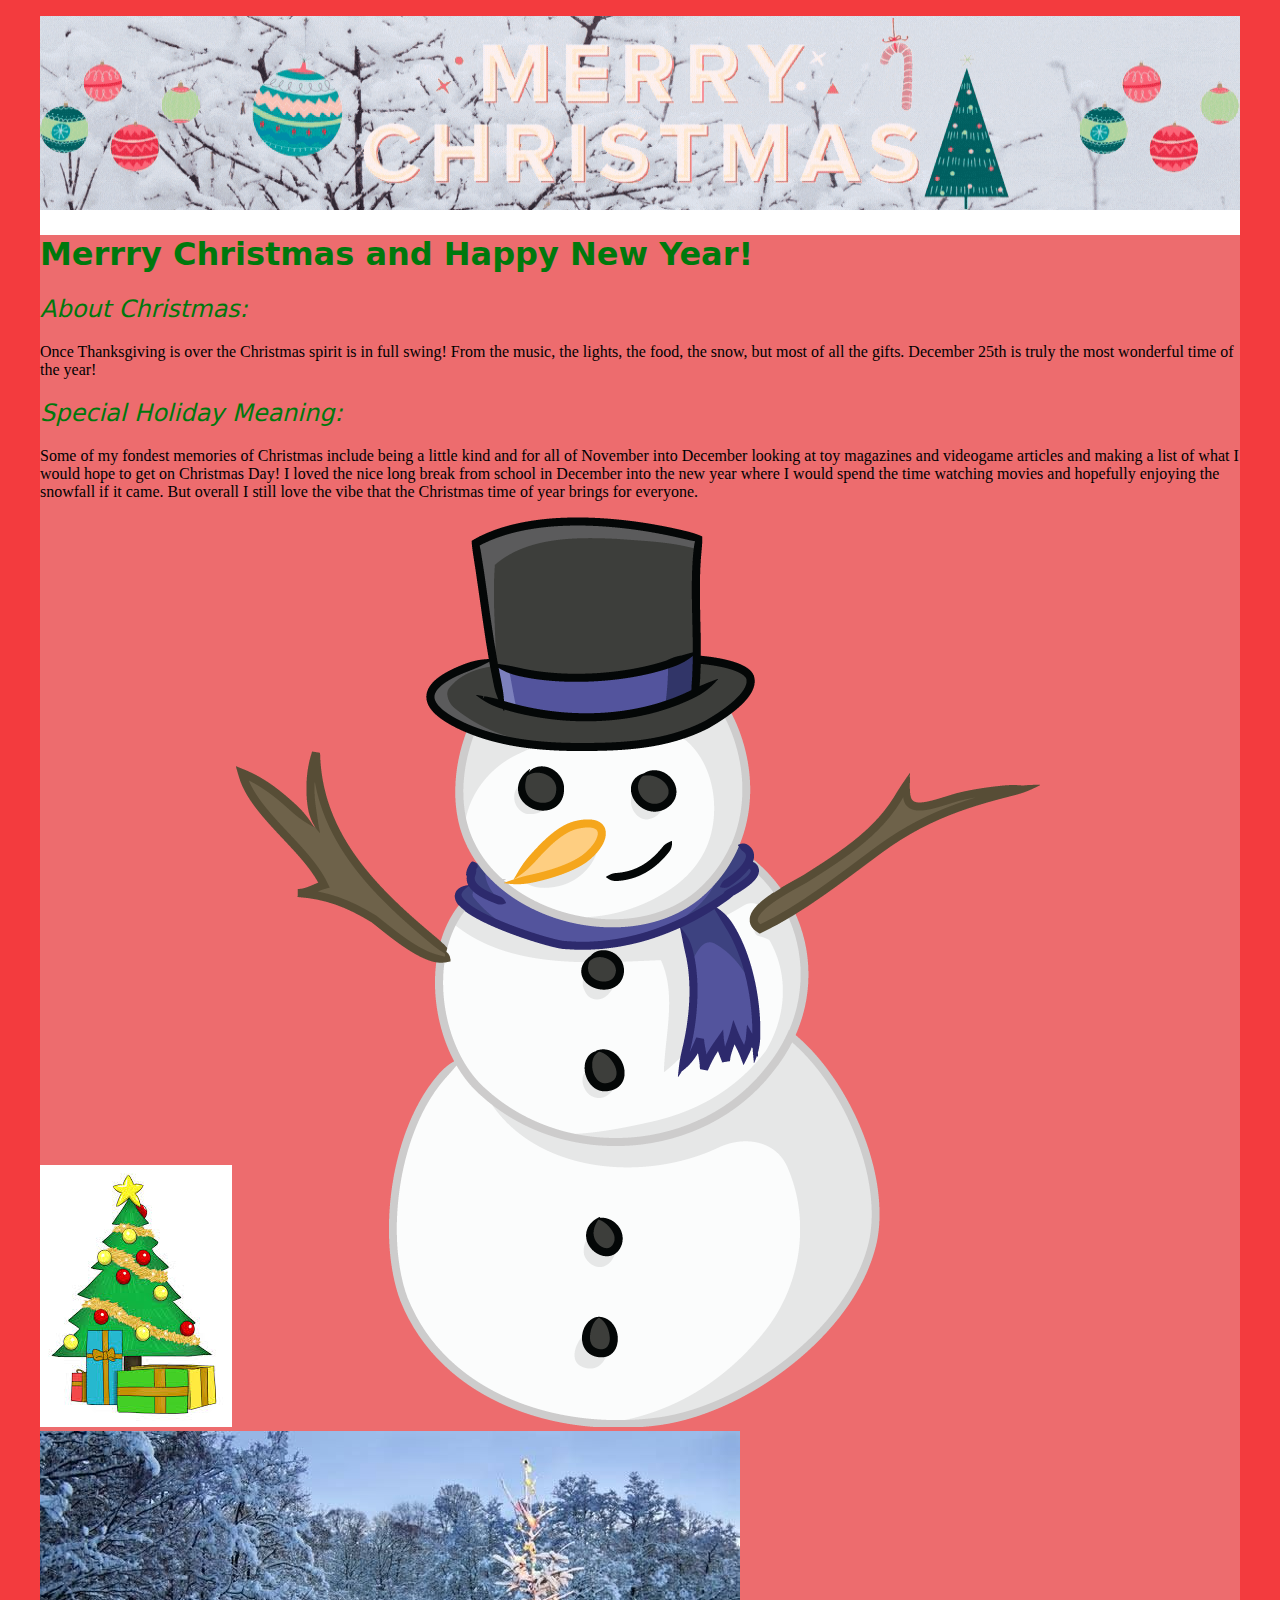
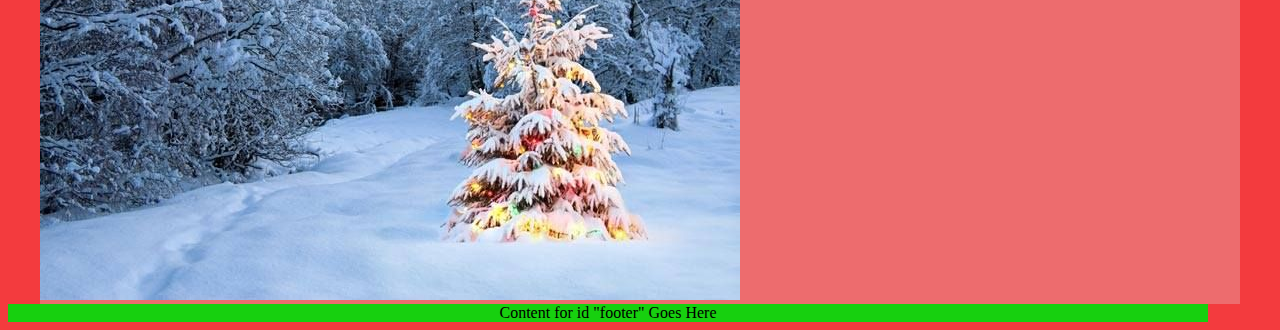
==== index.html @ ab66da15 "1" ====
<!doctype html>
<html><!-- InstanceBegin template="/Templates/holidayTemplate.dwt" codeOutsideHTMLIsLocked="false" -->
<head>
<meta charset="utf-8">
<!-- InstanceBeginEditable name="doctitle" -->
<title>Roman's Holiday Website</title>
<!-- InstanceEndEditable -->
<!-- InstanceBeginEditable name="head" -->
<!-- InstanceEndEditable -->
<link href="styles/holidayStyles.css" rel="stylesheet" type="text/css">
<!--The following script tag downloads a font from the Adobe Edge Web Fonts server for use within the web page. We recommend that you do not modify it.--><script>var __adobewebfontsappname__="dreamweaver"</script><script src="http://use.edgefonts.net/allura:n4:default.js" type="text/javascript"></script>
</head>

<body>
<div id="wrapper">
  <div id="banner">
  <p><img src="images/Berretta Holiday Banner 1.gif" width="1200" height="194" alt=""/></p>
  </div>
  <div id="main">
    <h1><strong>Merrry Christmas and Happy New Year!</strong></h1>
    <h2><em>About Christmas:</em></h2>
    <p>Once Thanksgiving is over the Christmas spirit is in full swing! From the music, the lights, the food, the snow, but most of all the gifts. December 25th is truly the most wonderful time of the year!</p>
    <h2><em>Special Holiday Meaning:</em></h2>
    <p>Some of my fondest memories of Christmas include being a little kind and for all of November into December looking at toy magazines and videogame articles and making a list of what I would hope to get on Christmas Day! I loved the nice long break from school in December into the new year where I would spend the time watching movies and hopefully enjoying the snowfall if it came. But overall I still love the vibe that the Christmas time of year brings for everyone.</p>
    <img src="images/clipart tree present.jpg" width="192" height="262" alt=""/>
    <img src="images/snowman.png" width="804" height="910" alt=""/>
    <img src="images/snowy christmas tree.jpg" width="700" height="469" alt=""/></div>
</div> 
<!--wrap end-->
<div id="footer">Content for  id "footer" Goes Here</div>
	

	
</body>

<!-- InstanceEnd --></html>
---- styles/holidayStyles.css ----
@charset "utf-8";
/* Holiday Website CSS Document */

body {
    background-color: #F33B3E;
}
title {
    color: #00780D;
    font-weight: 900;
}
h1 {
    font-weight: 500;
    font-family: "Lucida Grande", "Lucida Sans Unicode", "Lucida Sans", "DejaVu Sans", Verdana, sans-serif;
    font-style: normal;
    color: #00780D;
}
h2 {
    color: #00780D;
    font-family: "Lucida Grande", "Lucida Sans Unicode", "Lucida Sans", "DejaVu Sans", Verdana, sans-serif;
    font-weight: 400;
}
#wrapper {
    background-color: #FFFFFF;
    margin: auto;
    width: 1200px;
}
#main {
    background-color: #ED6C6E;
}
#footer {
    background-color: #17D00F;
    text-align: center;
    width: 1200px;
}
#banner {
    width: 1200px;
}
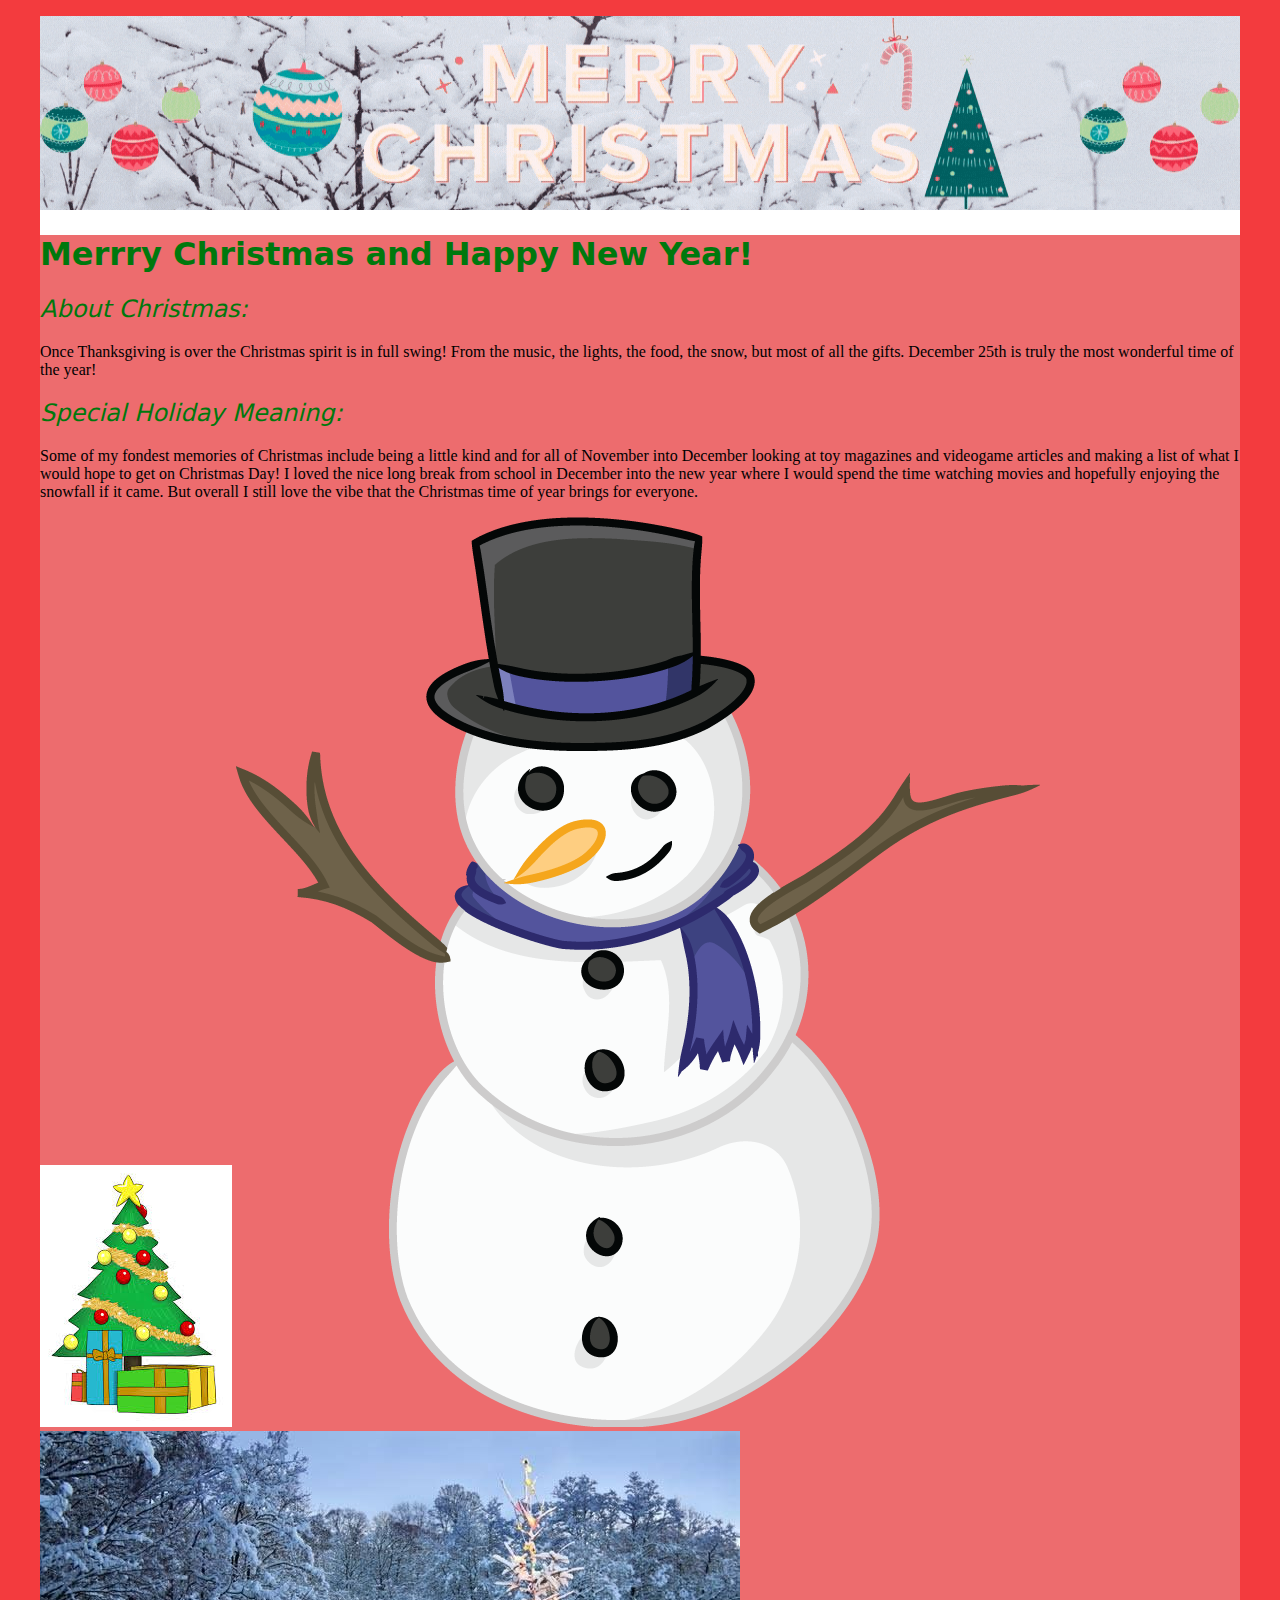
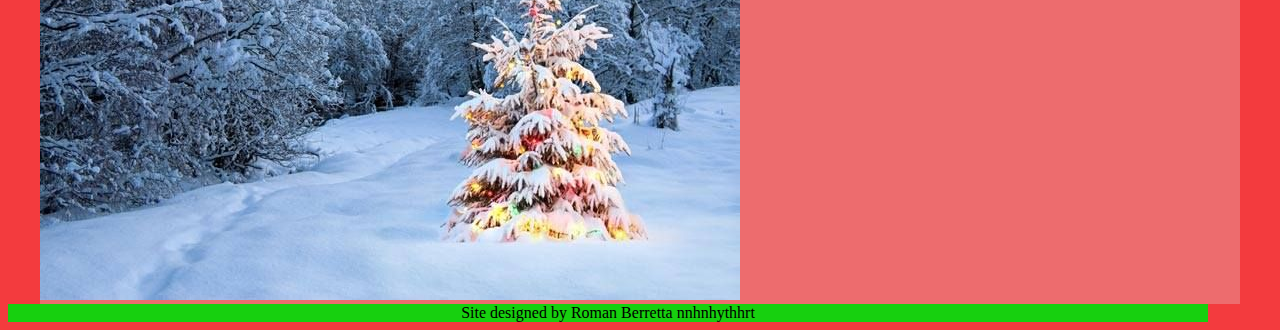
==== commit 419b98cb: "1" ====
--- a/index.html
+++ b/index.html
@@ -14,20 +14,23 @@
 <body>
 <div id="wrapper">
   <div id="banner">
-  <p><img src="images/Berretta Holiday Banner 1.gif" width="1200" height="194" alt=""/></p>
+  <p><img src="images/Berretta%20Holiday%20Banner%201.gif" width="1200" height="194" alt=""/></p>
   </div>
   <div id="main">
+	  <!-- InstanceBeginEditable name="content" -->
     <h1><strong>Merrry Christmas and Happy New Year!</strong></h1>
     <h2><em>About Christmas:</em></h2>
     <p>Once Thanksgiving is over the Christmas spirit is in full swing! From the music, the lights, the food, the snow, but most of all the gifts. December 25th is truly the most wonderful time of the year!</p>
     <h2><em>Special Holiday Meaning:</em></h2>
     <p>Some of my fondest memories of Christmas include being a little kind and for all of November into December looking at toy magazines and videogame articles and making a list of what I would hope to get on Christmas Day! I loved the nice long break from school in December into the new year where I would spend the time watching movies and hopefully enjoying the snowfall if it came. But overall I still love the vibe that the Christmas time of year brings for everyone.</p>
-    <img src="images/clipart tree present.jpg" width="192" height="262" alt=""/>
+    <img src="images/clipart%20tree%20present.jpg" width="192" height="262" alt=""/>
     <img src="images/snowman.png" width="804" height="910" alt=""/>
-    <img src="images/snowy christmas tree.jpg" width="700" height="469" alt=""/></div>
+    <img src="images/snowy%20christmas%20tree.jpg" width="700" height="469" alt=""/>
+	 <!-- InstanceEndEditable -->
+  </div> <!-- main end -->
 </div> 
 <!--wrap end-->
-<div id="footer">Content for  id "footer" Goes Here</div>
+<div id="footer">Site designed by Roman Berretta nnhnhythhrt</div>
 	
 
 	
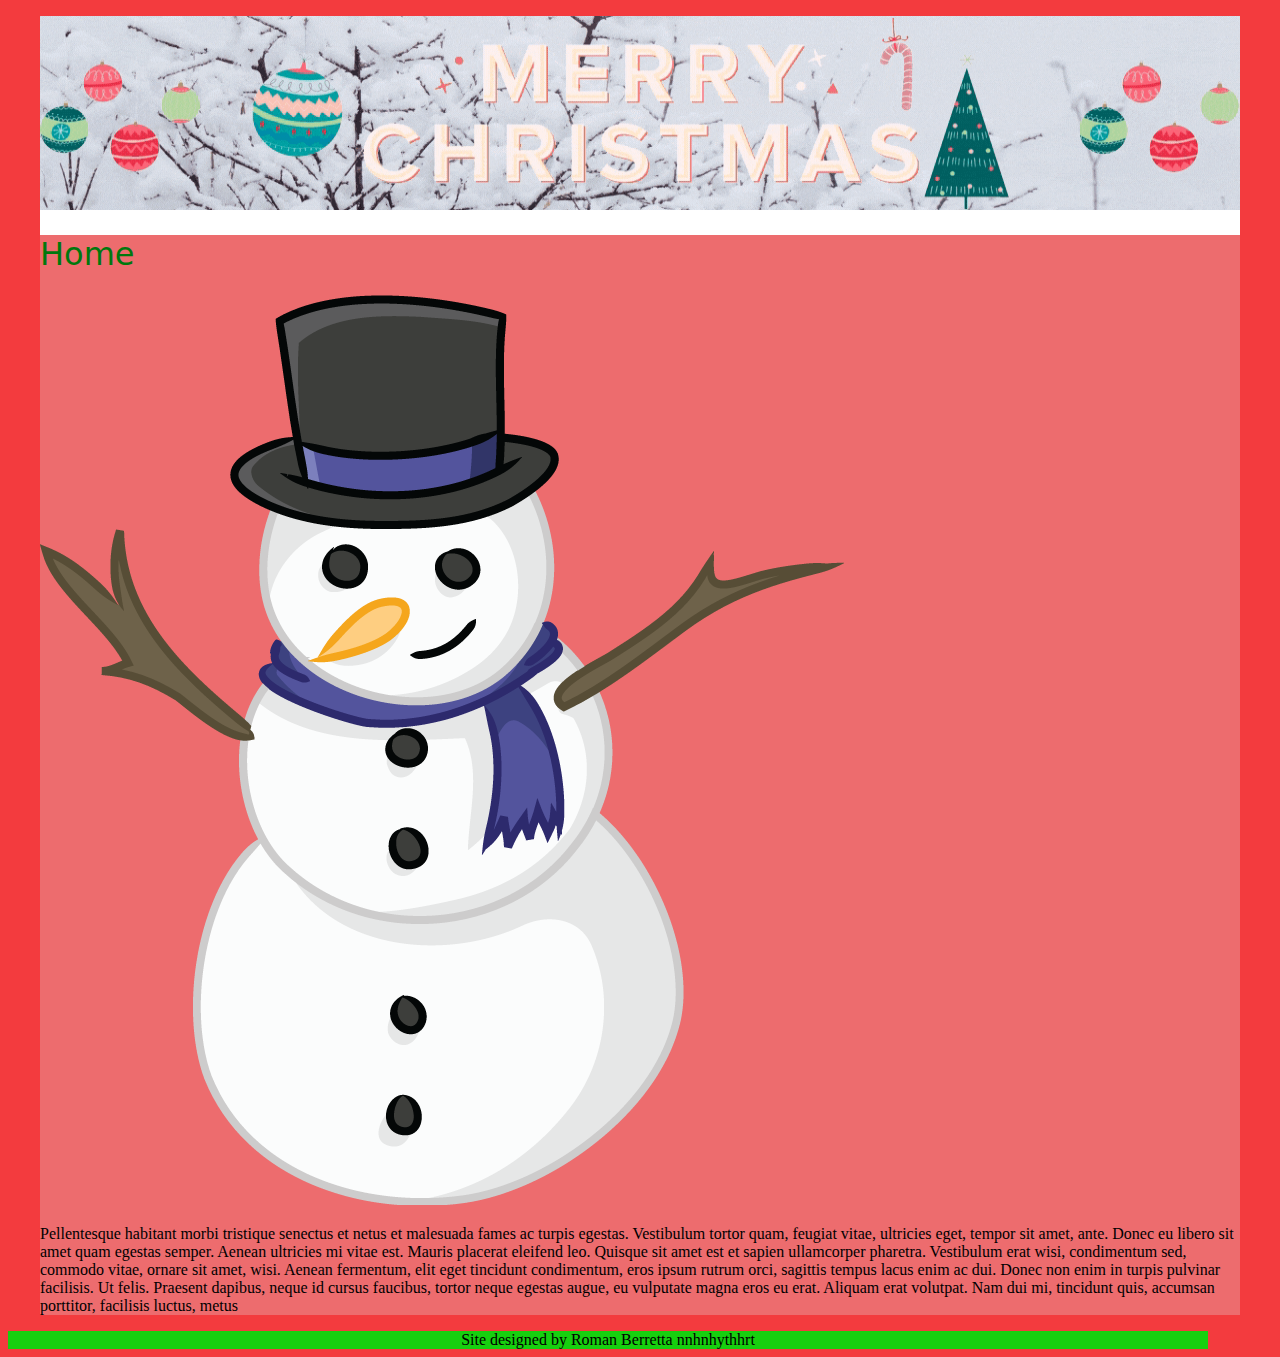
==== commit 8dd7d7a5: "1" ====
--- a/index.html
+++ b/index.html
@@ -18,15 +18,11 @@
   </div>
   <div id="main">
 	  <!-- InstanceBeginEditable name="content" -->
-    <h1><strong>Merrry Christmas and Happy New Year!</strong></h1>
-    <h2><em>About Christmas:</em></h2>
-    <p>Once Thanksgiving is over the Christmas spirit is in full swing! From the music, the lights, the food, the snow, but most of all the gifts. December 25th is truly the most wonderful time of the year!</p>
-    <h2><em>Special Holiday Meaning:</em></h2>
-    <p>Some of my fondest memories of Christmas include being a little kind and for all of November into December looking at toy magazines and videogame articles and making a list of what I would hope to get on Christmas Day! I loved the nice long break from school in December into the new year where I would spend the time watching movies and hopefully enjoying the snowfall if it came. But overall I still love the vibe that the Christmas time of year brings for everyone.</p>
-    <img src="images/clipart%20tree%20present.jpg" width="192" height="262" alt=""/>
-    <img src="images/snowman.png" width="804" height="910" alt=""/>
-    <img src="images/snowy%20christmas%20tree.jpg" width="700" height="469" alt=""/>
-	 <!-- InstanceEndEditable -->
+    <h1>Home</h1>
+	  <img src="images/snowman.png" width="804" height="910" alt=""/>
+<p>Pellentesque habitant morbi tristique senectus et netus et malesuada fames ac turpis egestas. Vestibulum tortor quam, feugiat vitae, ultricies eget, tempor sit amet, ante. Donec eu libero sit amet quam egestas semper. Aenean ultricies mi vitae est. Mauris placerat eleifend leo. Quisque sit amet est et sapien ullamcorper pharetra. Vestibulum erat wisi, condimentum sed, commodo vitae, ornare sit amet, wisi. Aenean fermentum, elit eget tincidunt condimentum, eros ipsum rutrum orci, sagittis tempus lacus enim ac dui. Donec non enim in turpis pulvinar facilisis. Ut felis. Praesent dapibus, neque id cursus faucibus, tortor neque egestas augue, eu vulputate magna eros eu erat. Aliquam erat volutpat. Nam dui mi, tincidunt quis, accumsan porttitor, facilisis luctus, metus</p>
+   
+     <!-- InstanceEndEditable -->
   </div> <!-- main end -->
 </div> 
 <!--wrap end-->
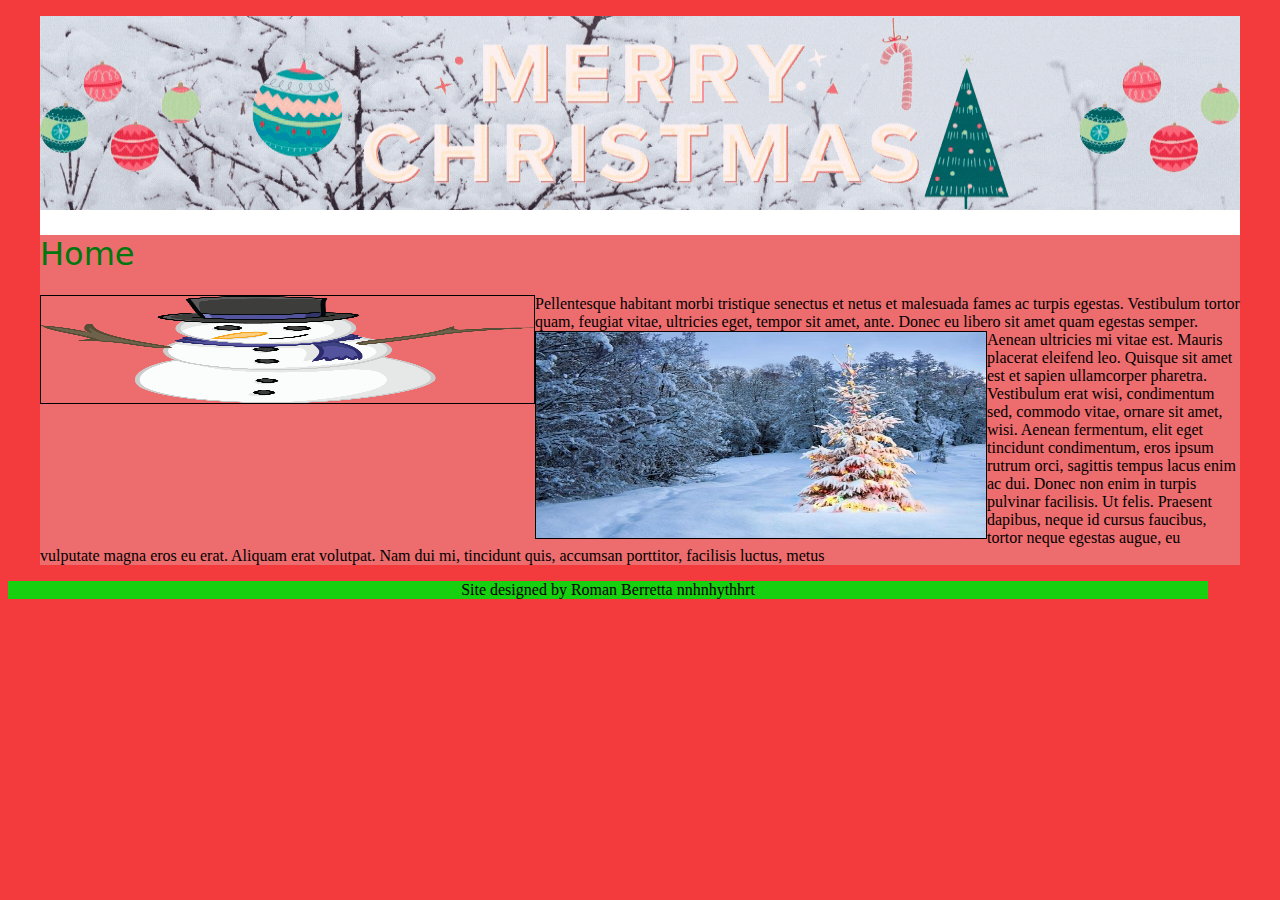
==== commit 349348ca: "1" ====
--- a/index.html
+++ b/index.html
@@ -19,8 +19,8 @@
   <div id="main">
 	  <!-- InstanceBeginEditable name="content" -->
     <h1>Home</h1>
-	  <img src="images/snowman.png" width="804" height="910" alt=""/>
-<p>Pellentesque habitant morbi tristique senectus et netus et malesuada fames ac turpis egestas. Vestibulum tortor quam, feugiat vitae, ultricies eget, tempor sit amet, ante. Donec eu libero sit amet quam egestas semper. Aenean ultricies mi vitae est. Mauris placerat eleifend leo. Quisque sit amet est et sapien ullamcorper pharetra. Vestibulum erat wisi, condimentum sed, commodo vitae, ornare sit amet, wisi. Aenean fermentum, elit eget tincidunt condimentum, eros ipsum rutrum orci, sagittis tempus lacus enim ac dui. Donec non enim in turpis pulvinar facilisis. Ut felis. Praesent dapibus, neque id cursus faucibus, tortor neque egestas augue, eu vulputate magna eros eu erat. Aliquam erat volutpat. Nam dui mi, tincidunt quis, accumsan porttitor, facilisis luctus, metus</p>
+	  <img src="images/snowman.png" alt="" width="493" height="107" class="imgLeft"/>
+<p>Pellentesque habitant morbi tristique senectus et netus et malesuada fames ac turpis egestas. Vestibulum tortor quam, feugiat vitae, ultricies eget, tempor sit amet, ante. D<img src="images/snowy christmas tree.jpg" alt="" width="450" height="206" class="imgLeft"/>onec eu libero sit amet quam egestas semper. Aenean ultricies mi vitae est. Mauris placerat eleifend leo. Quisque sit amet est et sapien ullamcorper pharetra. Vestibulum erat wisi, condimentum sed, commodo vitae, ornare sit amet, wisi. Aenean fermentum, elit eget tincidunt condimentum, eros ipsum rutrum orci, sagittis tempus lacus enim ac dui. Donec non enim in turpis pulvinar facilisis. Ut felis. Praesent dapibus, neque id cursus faucibus, tortor neque egestas augue, eu vulputate magna eros eu erat. Aliquam erat volutpat. Nam dui mi, tincidunt quis, accumsan porttitor, facilisis luctus, metus</p>
    
      <!-- InstanceEndEditable -->
   </div> <!-- main end -->
--- a/styles/holidayStyles.css
+++ b/styles/holidayStyles.css
@@ -4,6 +4,12 @@
 body {
     background-color: #F33B3E;
 }
+.imgLeft {
+    margin: 10;
+    float: left;
+    border: 1px solid #000000;
+}
+
 title {
     color: #00780D;
     font-weight: 900;
